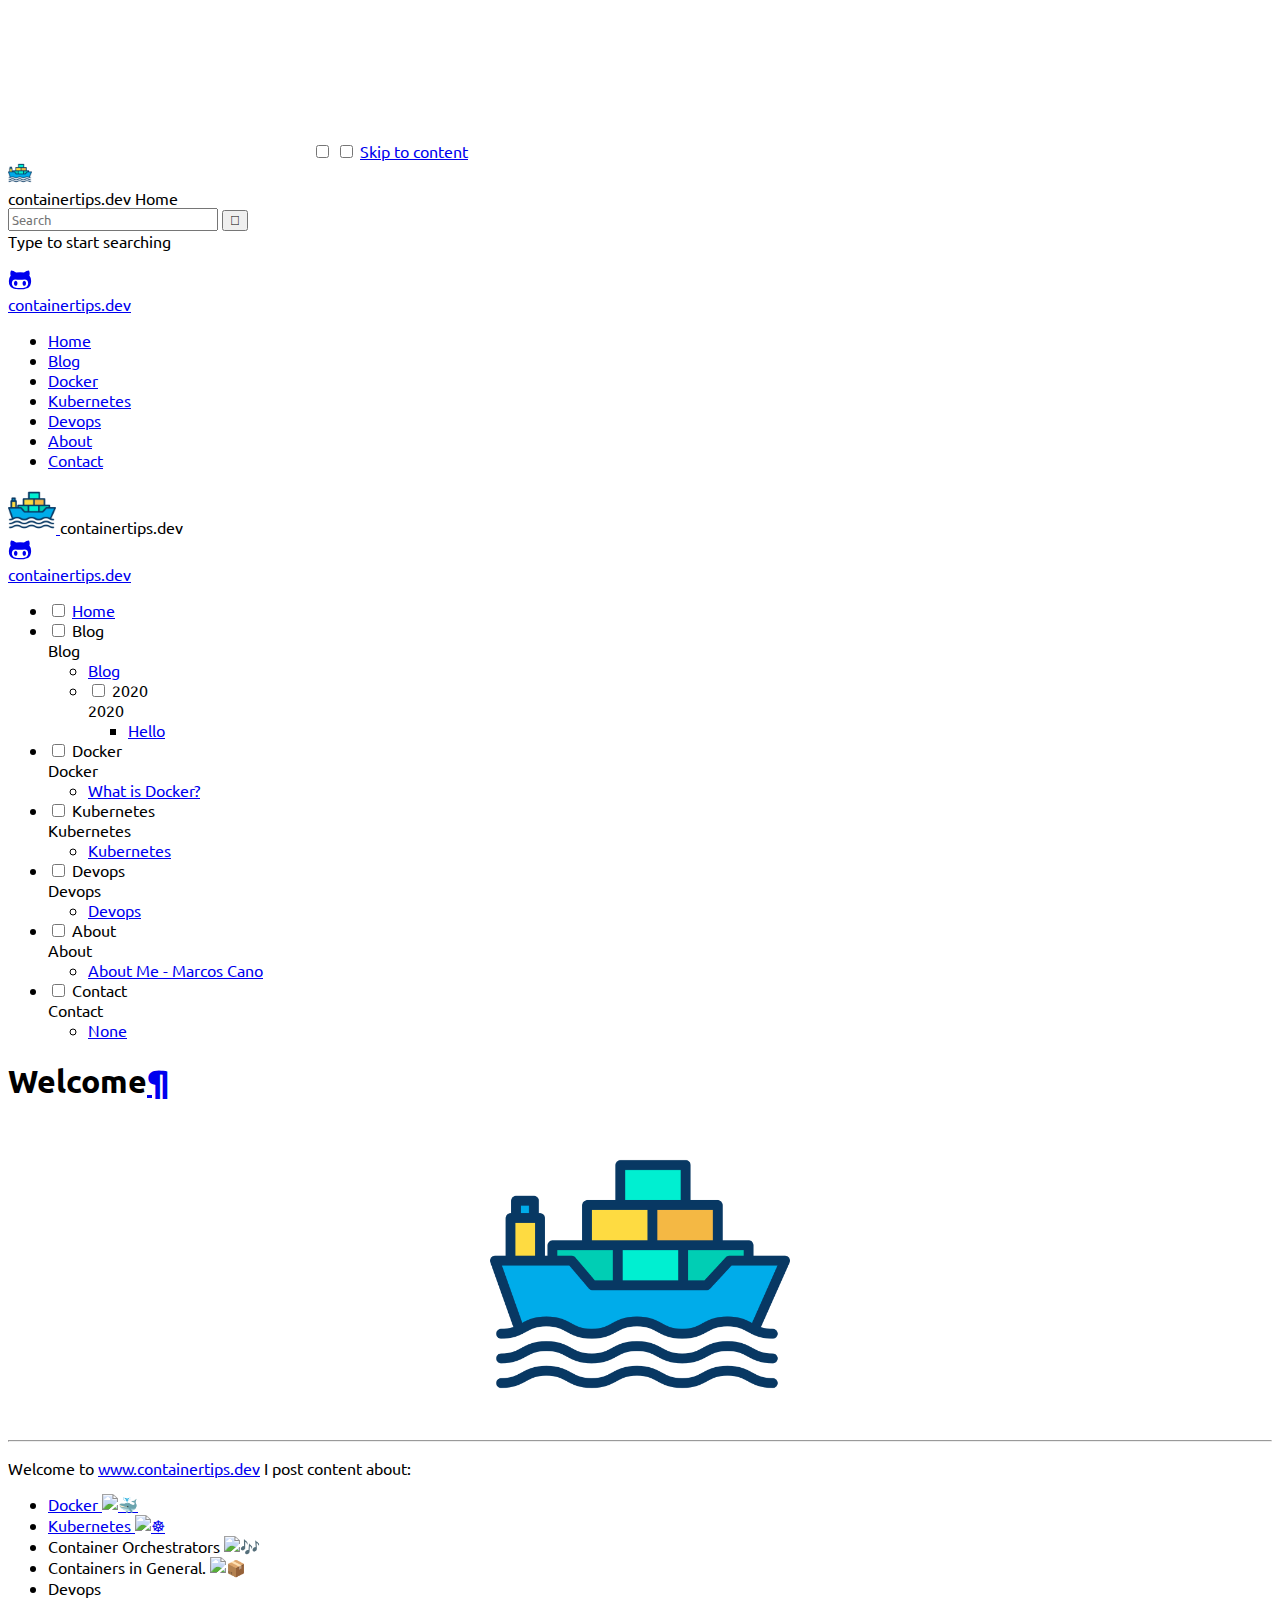
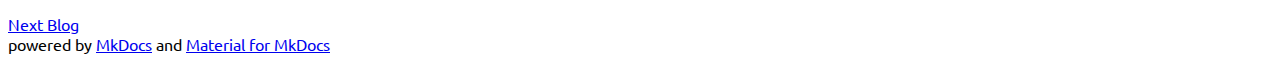
==== index.html @ ce0e8255 "Deployed e355e32 with MkDocs version: 1.0.4" ====
<!doctype html>
<html lang="en" class="no-js">
  <head>
    
      <meta charset="utf-8">
      <meta name="viewport" content="width=device-width,initial-scale=1">
      <meta http-equiv="x-ua-compatible" content="ie=edge">
      
        <meta name="description" content="All about Docker, K8 and Containers in general">
      
      
      
        <meta name="author" content="Marcos Cano">
      
      
        <meta name="lang:clipboard.copy" content="Copy to clipboard">
      
        <meta name="lang:clipboard.copied" content="Copied to clipboard">
      
        <meta name="lang:search.language" content="en, es">
      
        <meta name="lang:search.pipeline.stopwords" content="True">
      
        <meta name="lang:search.pipeline.trimmer" content="True">
      
        <meta name="lang:search.result.none" content="No matching documents">
      
        <meta name="lang:search.result.one" content="1 matching document">
      
        <meta name="lang:search.result.other" content="# matching documents">
      
        <meta name="lang:search.tokenizer" content="[\s\-]+">
      
      <link rel="shortcut icon" href="assets/images/favicon.ico">
      <meta name="generator" content="mkdocs-1.0.4, mkdocs-material-4.5.1">
    
    
      
        <title>containertips.dev</title>
      
    
    
      <link rel="stylesheet" href="assets/stylesheets/application.1b62728e.css">
      
        <link rel="stylesheet" href="assets/stylesheets/application-palette.a8b3c06d.css">
      
      
        
        
        <meta name="theme-color" content="#546e7a">
      
    
    
      <script src="assets/javascripts/modernizr.268332fc.js"></script>
    
    
      
        <link href="https://fonts.gstatic.com" rel="preconnect" crossorigin>
        <link rel="stylesheet" href="https://fonts.googleapis.com/css?family=Ubuntu:300,400,400i,700|Ubuntu+Mono&display=fallback">
        <style>body,input{font-family:"Ubuntu","Helvetica Neue",Helvetica,Arial,sans-serif}code,kbd,pre{font-family:"Ubuntu Mono","Courier New",Courier,monospace}</style>
      
    
    <link rel="stylesheet" href="assets/fonts/material-icons.css">
    
      <link rel="manifest" href="manifest.webmanifest">
    
    
      <link rel="stylesheet" href="assets/css/extra.css">
    
    
      
    
    
  </head>
  
    
    
    <body dir="ltr" data-md-color-primary="blue-grey" data-md-color-accent="deep-orange">
  
    <svg class="md-svg">
      <defs>
        
        
          <svg xmlns="http://www.w3.org/2000/svg" width="416" height="448" viewBox="0 0 416 448" id="__github"><path fill="currentColor" d="M160 304q0 10-3.125 20.5t-10.75 19T128 352t-18.125-8.5-10.75-19T96 304t3.125-20.5 10.75-19T128 256t18.125 8.5 10.75 19T160 304zm160 0q0 10-3.125 20.5t-10.75 19T288 352t-18.125-8.5-10.75-19T256 304t3.125-20.5 10.75-19T288 256t18.125 8.5 10.75 19T320 304zm40 0q0-30-17.25-51T296 232q-10.25 0-48.75 5.25Q229.5 240 208 240t-39.25-2.75Q130.75 232 120 232q-29.5 0-46.75 21T56 304q0 22 8 38.375t20.25 25.75 30.5 15 35 7.375 37.25 1.75h42q20.5 0 37.25-1.75t35-7.375 30.5-15 20.25-25.75T360 304zm56-44q0 51.75-15.25 82.75-9.5 19.25-26.375 33.25t-35.25 21.5-42.5 11.875-42.875 5.5T212 416q-19.5 0-35.5-.75t-36.875-3.125-38.125-7.5-34.25-12.875T37 371.5t-21.5-28.75Q0 312 0 260q0-59.25 34-99-6.75-20.5-6.75-42.5 0-29 12.75-54.5 27 0 47.5 9.875t47.25 30.875Q171.5 96 212 96q37 0 70 8 26.25-20.5 46.75-30.25T376 64q12.75 25.5 12.75 54.5 0 21.75-6.75 42 34 40 34 99.5z"/></svg>
        
      </defs>
    </svg>
    <input class="md-toggle" data-md-toggle="drawer" type="checkbox" id="__drawer" autocomplete="off">
    <input class="md-toggle" data-md-toggle="search" type="checkbox" id="__search" autocomplete="off">
    <label class="md-overlay" data-md-component="overlay" for="__drawer"></label>
    
      <a href="#welcome" tabindex="1" class="md-skip">
        Skip to content
      </a>
    
    
      <header class="md-header" data-md-component="header">
  <nav class="md-header-nav md-grid">
    <div class="md-flex">
      <div class="md-flex__cell md-flex__cell--shrink">
        <a href="." title="containertips.dev" class="md-header-nav__button md-logo">
          
            <img src="assets/images/vessel.png" width="24" height="24">
          
        </a>
      </div>
      <div class="md-flex__cell md-flex__cell--shrink">
        <label class="md-icon md-icon--menu md-header-nav__button" for="__drawer"></label>
      </div>
      <div class="md-flex__cell md-flex__cell--stretch">
        <div class="md-flex__ellipsis md-header-nav__title" data-md-component="title">
          
            <span class="md-header-nav__topic">
              containertips.dev
            </span>
            <span class="md-header-nav__topic">
              
                Home
              
            </span>
          
        </div>
      </div>
      <div class="md-flex__cell md-flex__cell--shrink">
        
          <label class="md-icon md-icon--search md-header-nav__button" for="__search"></label>
          
<div class="md-search" data-md-component="search" role="dialog">
  <label class="md-search__overlay" for="__search"></label>
  <div class="md-search__inner" role="search">
    <form class="md-search__form" name="search">
      <input type="text" class="md-search__input" name="query" placeholder="Search" autocapitalize="off" autocorrect="off" autocomplete="off" spellcheck="false" data-md-component="query" data-md-state="active">
      <label class="md-icon md-search__icon" for="__search"></label>
      <button type="reset" class="md-icon md-search__icon" data-md-component="reset" tabindex="-1">
        &#xE5CD;
      </button>
    </form>
    <div class="md-search__output">
      <div class="md-search__scrollwrap" data-md-scrollfix>
        <div class="md-search-result" data-md-component="result">
          <div class="md-search-result__meta">
            Type to start searching
          </div>
          <ol class="md-search-result__list"></ol>
        </div>
      </div>
    </div>
  </div>
</div>
        
      </div>
      
        <div class="md-flex__cell md-flex__cell--shrink">
          <div class="md-header-nav__source">
            


  

<a href="https://github.com/jmarcos-cano/containertips.dev/src" title="Go to repository" class="md-source" data-md-source="github">
  
    <div class="md-source__icon">
      <svg viewBox="0 0 24 24" width="24" height="24">
        <use xlink:href="#__github" width="24" height="24"></use>
      </svg>
    </div>
  
  <div class="md-source__repository">
    containertips.dev
  </div>
</a>
          </div>
        </div>
      
    </div>
  </nav>
</header>
    
    <div class="md-container">
      
        
      
      
        

<nav class="md-tabs" data-md-component="tabs">
  <div class="md-tabs__inner md-grid">
    <ul class="md-tabs__list">
      
        
  <li class="md-tabs__item">
    
      <a href="." class="md-tabs__link md-tabs__link--active">
        Home
      </a>
    
  </li>

      
        
  
  
    <li class="md-tabs__item">
      
        <a href="blog/" class="md-tabs__link">
          Blog
        </a>
      
    </li>
  

      
        
  
  
    <li class="md-tabs__item">
      
        <a href="docker/" class="md-tabs__link">
          Docker
        </a>
      
    </li>
  

      
        
  
  
    <li class="md-tabs__item">
      
        <a href="kubernetes/" class="md-tabs__link">
          Kubernetes
        </a>
      
    </li>
  

      
        
  
  
    <li class="md-tabs__item">
      
        <a href="devops/" class="md-tabs__link">
          Devops
        </a>
      
    </li>
  

      
        
  
  
    <li class="md-tabs__item">
      
        <a href="about/" class="md-tabs__link">
          About
        </a>
      
    </li>
  

      
        
  
  
    <li class="md-tabs__item">
      
        <a href="contact.md" class="md-tabs__link">
          Contact
        </a>
      
    </li>
  

      
    </ul>
  </div>
</nav>
      
      <main class="md-main" role="main">
        <div class="md-main__inner md-grid" data-md-component="container">
          
            
              <div class="md-sidebar md-sidebar--primary" data-md-component="navigation">
                <div class="md-sidebar__scrollwrap">
                  <div class="md-sidebar__inner">
                    <nav class="md-nav md-nav--primary" data-md-level="0">
  <label class="md-nav__title md-nav__title--site" for="__drawer">
    <a href="." title="containertips.dev" class="md-nav__button md-logo">
      
        <img src="assets/images/vessel.png" width="48" height="48">
      
    </a>
    containertips.dev
  </label>
  
    <div class="md-nav__source">
      


  

<a href="https://github.com/jmarcos-cano/containertips.dev/src" title="Go to repository" class="md-source" data-md-source="github">
  
    <div class="md-source__icon">
      <svg viewBox="0 0 24 24" width="24" height="24">
        <use xlink:href="#__github" width="24" height="24"></use>
      </svg>
    </div>
  
  <div class="md-source__repository">
    containertips.dev
  </div>
</a>
    </div>
  
  <ul class="md-nav__list" data-md-scrollfix>
    
      
      
      

  


  <li class="md-nav__item md-nav__item--active">
    
    <input class="md-toggle md-nav__toggle" data-md-toggle="toc" type="checkbox" id="__toc">
    
      
    
    
    <a href="." title="Home" class="md-nav__link md-nav__link--active">
      Home
    </a>
    
  </li>

    
      
      
      


  <li class="md-nav__item md-nav__item--nested">
    
      <input class="md-toggle md-nav__toggle" data-md-toggle="nav-2" type="checkbox" id="nav-2">
    
    <label class="md-nav__link" for="nav-2">
      Blog
    </label>
    <nav class="md-nav" data-md-component="collapsible" data-md-level="1">
      <label class="md-nav__title" for="nav-2">
        Blog
      </label>
      <ul class="md-nav__list" data-md-scrollfix>
        
        
          
          
          


  <li class="md-nav__item">
    <a href="blog/" title="Blog" class="md-nav__link">
      Blog
    </a>
  </li>

        
          
          
          


  <li class="md-nav__item md-nav__item--nested">
    
      <input class="md-toggle md-nav__toggle" data-md-toggle="nav-2-2" type="checkbox" id="nav-2-2">
    
    <label class="md-nav__link" for="nav-2-2">
      2020
    </label>
    <nav class="md-nav" data-md-component="collapsible" data-md-level="2">
      <label class="md-nav__title" for="nav-2-2">
        2020
      </label>
      <ul class="md-nav__list" data-md-scrollfix>
        
        
          
          
          


  <li class="md-nav__item">
    <a href="blog/2020/hello/" title="Hello" class="md-nav__link">
      Hello
    </a>
  </li>

        
      </ul>
    </nav>
  </li>

        
      </ul>
    </nav>
  </li>

    
      
      
      


  <li class="md-nav__item md-nav__item--nested">
    
      <input class="md-toggle md-nav__toggle" data-md-toggle="nav-3" type="checkbox" id="nav-3">
    
    <label class="md-nav__link" for="nav-3">
      Docker
    </label>
    <nav class="md-nav" data-md-component="collapsible" data-md-level="1">
      <label class="md-nav__title" for="nav-3">
        Docker
      </label>
      <ul class="md-nav__list" data-md-scrollfix>
        
        
          
          
          


  <li class="md-nav__item">
    <a href="docker/" title="What is Docker?" class="md-nav__link">
      What is Docker?
    </a>
  </li>

        
      </ul>
    </nav>
  </li>

    
      
      
      


  <li class="md-nav__item md-nav__item--nested">
    
      <input class="md-toggle md-nav__toggle" data-md-toggle="nav-4" type="checkbox" id="nav-4">
    
    <label class="md-nav__link" for="nav-4">
      Kubernetes
    </label>
    <nav class="md-nav" data-md-component="collapsible" data-md-level="1">
      <label class="md-nav__title" for="nav-4">
        Kubernetes
      </label>
      <ul class="md-nav__list" data-md-scrollfix>
        
        
          
          
          


  <li class="md-nav__item">
    <a href="kubernetes/" title="Kubernetes" class="md-nav__link">
      Kubernetes
    </a>
  </li>

        
      </ul>
    </nav>
  </li>

    
      
      
      


  <li class="md-nav__item md-nav__item--nested">
    
      <input class="md-toggle md-nav__toggle" data-md-toggle="nav-5" type="checkbox" id="nav-5">
    
    <label class="md-nav__link" for="nav-5">
      Devops
    </label>
    <nav class="md-nav" data-md-component="collapsible" data-md-level="1">
      <label class="md-nav__title" for="nav-5">
        Devops
      </label>
      <ul class="md-nav__list" data-md-scrollfix>
        
        
          
          
          


  <li class="md-nav__item">
    <a href="devops/" title="Devops" class="md-nav__link">
      Devops
    </a>
  </li>

        
      </ul>
    </nav>
  </li>

    
      
      
      


  <li class="md-nav__item md-nav__item--nested">
    
      <input class="md-toggle md-nav__toggle" data-md-toggle="nav-6" type="checkbox" id="nav-6">
    
    <label class="md-nav__link" for="nav-6">
      About
    </label>
    <nav class="md-nav" data-md-component="collapsible" data-md-level="1">
      <label class="md-nav__title" for="nav-6">
        About
      </label>
      <ul class="md-nav__list" data-md-scrollfix>
        
        
          
          
          


  <li class="md-nav__item">
    <a href="about/" title="About Me - Marcos Cano" class="md-nav__link">
      About Me - Marcos Cano
    </a>
  </li>

        
      </ul>
    </nav>
  </li>

    
      
      
      


  <li class="md-nav__item md-nav__item--nested">
    
      <input class="md-toggle md-nav__toggle" data-md-toggle="nav-7" type="checkbox" id="nav-7">
    
    <label class="md-nav__link" for="nav-7">
      Contact
    </label>
    <nav class="md-nav" data-md-component="collapsible" data-md-level="1">
      <label class="md-nav__title" for="nav-7">
        Contact
      </label>
      <ul class="md-nav__list" data-md-scrollfix>
        
        
          
          
          


  <li class="md-nav__item">
    <a href="contact.md" title="None" class="md-nav__link">
      None
    </a>
  </li>

        
      </ul>
    </nav>
  </li>

    
  </ul>
</nav>
                  </div>
                </div>
              </div>
            
            
              <div class="md-sidebar md-sidebar--secondary" data-md-component="toc">
                <div class="md-sidebar__scrollwrap">
                  <div class="md-sidebar__inner">
                    
<nav class="md-nav md-nav--secondary">
  
  
    
  
  
</nav>
                  </div>
                </div>
              </div>
            
          
          <div class="md-content">
            <article class="md-content__inner md-typeset">
              
                
                
                <h1 id="welcome">Welcome<a class="headerlink" href="#welcome" title="Permanent link">&para;</a></h1>
<!-- ![Logo](assets/images/tips.png) -->

<p><img src="/assets/images/vessel.png" class="center" alt="About me" style="width:300px;"></p>
<hr />
<p>Welcome to <a href="http://www.containertips.dev">www.containertips.dev</a> I post content about:</p>
<ul>
<li><a href="/docker/">Docker <img alt="🐳" class="twemoji" src="https://twemoji.maxcdn.com/v/latest/svg/1f433.svg" title=":whale:" /></a></li>
<li><a href="/kubernetes/">Kubernetes <img alt="☸" class="twemoji" src="https://twemoji.maxcdn.com/v/latest/svg/2638.svg" title=":wheel_of_dharma:" /></a></li>
<li>Container Orchestrators <img alt="🎶" class="twemoji" src="https://twemoji.maxcdn.com/v/latest/svg/1f3b6.svg" title=":notes:" /></li>
<li>Containers in General. <img alt="📦" class="twemoji" src="https://twemoji.maxcdn.com/v/latest/svg/1f4e6.svg" title=":package:" /></li>
<li>Devops</li>
</ul>
                
                  
                
              
              
                


              
            </article>
          </div>
        </div>
      </main>
      
        
<footer class="md-footer">
  
    <div class="md-footer-nav">
      <nav class="md-footer-nav__inner md-grid">
        
        
          <a href="blog/" title="Blog" class="md-flex md-footer-nav__link md-footer-nav__link--next" rel="next">
            <div class="md-flex__cell md-flex__cell--stretch md-footer-nav__title">
              <span class="md-flex__ellipsis">
                <span class="md-footer-nav__direction">
                  Next
                </span>
                Blog
              </span>
            </div>
            <div class="md-flex__cell md-flex__cell--shrink">
              <i class="md-icon md-icon--arrow-forward md-footer-nav__button"></i>
            </div>
          </a>
        
      </nav>
    </div>
  
  <div class="md-footer-meta md-typeset">
    <div class="md-footer-meta__inner md-grid">
      <div class="md-footer-copyright">
        
        powered by
        <a href="https://www.mkdocs.org">MkDocs</a>
        and
        <a href="https://squidfunk.github.io/mkdocs-material/">
          Material for MkDocs</a>
      </div>
      
  <div class="md-footer-social">
    <link rel="stylesheet" href="assets/fonts/font-awesome.css">
    
      <a href="https://github.com/jmarcos-cano/containertips.dev/" class="md-footer-social__link fa fa-github"></a>
    
      <a href="https://twitter.com/Marcos_Kno" class="md-footer-social__link fa fa-twitter"></a>
    
      <a href="https://www.linkedin.com/in/marcos-cano-804a1787/" class="md-footer-social__link fa fa-linkedin"></a>
    
  </div>

    </div>
  </div>
</footer>
      
    </div>
    
      <script src="assets/javascripts/application.8e03edeb.js"></script>
      
        
        
          
          <script src="assets/javascripts/lunr/lunr.stemmer.support.js"></script>
          
            
          
            
              
              
                <script src="assets/javascripts/lunr/lunr.es.js"></script>
              
            
          
          
            <script src="assets/javascripts/lunr/lunr.multi.js"></script>
          
        
      
      <script>app.initialize({version:"1.0.4",url:{base:"."}})</script>
      
    
  </body>
</html>
---- assets/css/extra.css ----
.center {
    display: block;
    margin-left: auto;
    margin-right: auto;
    width: 50%;
  }
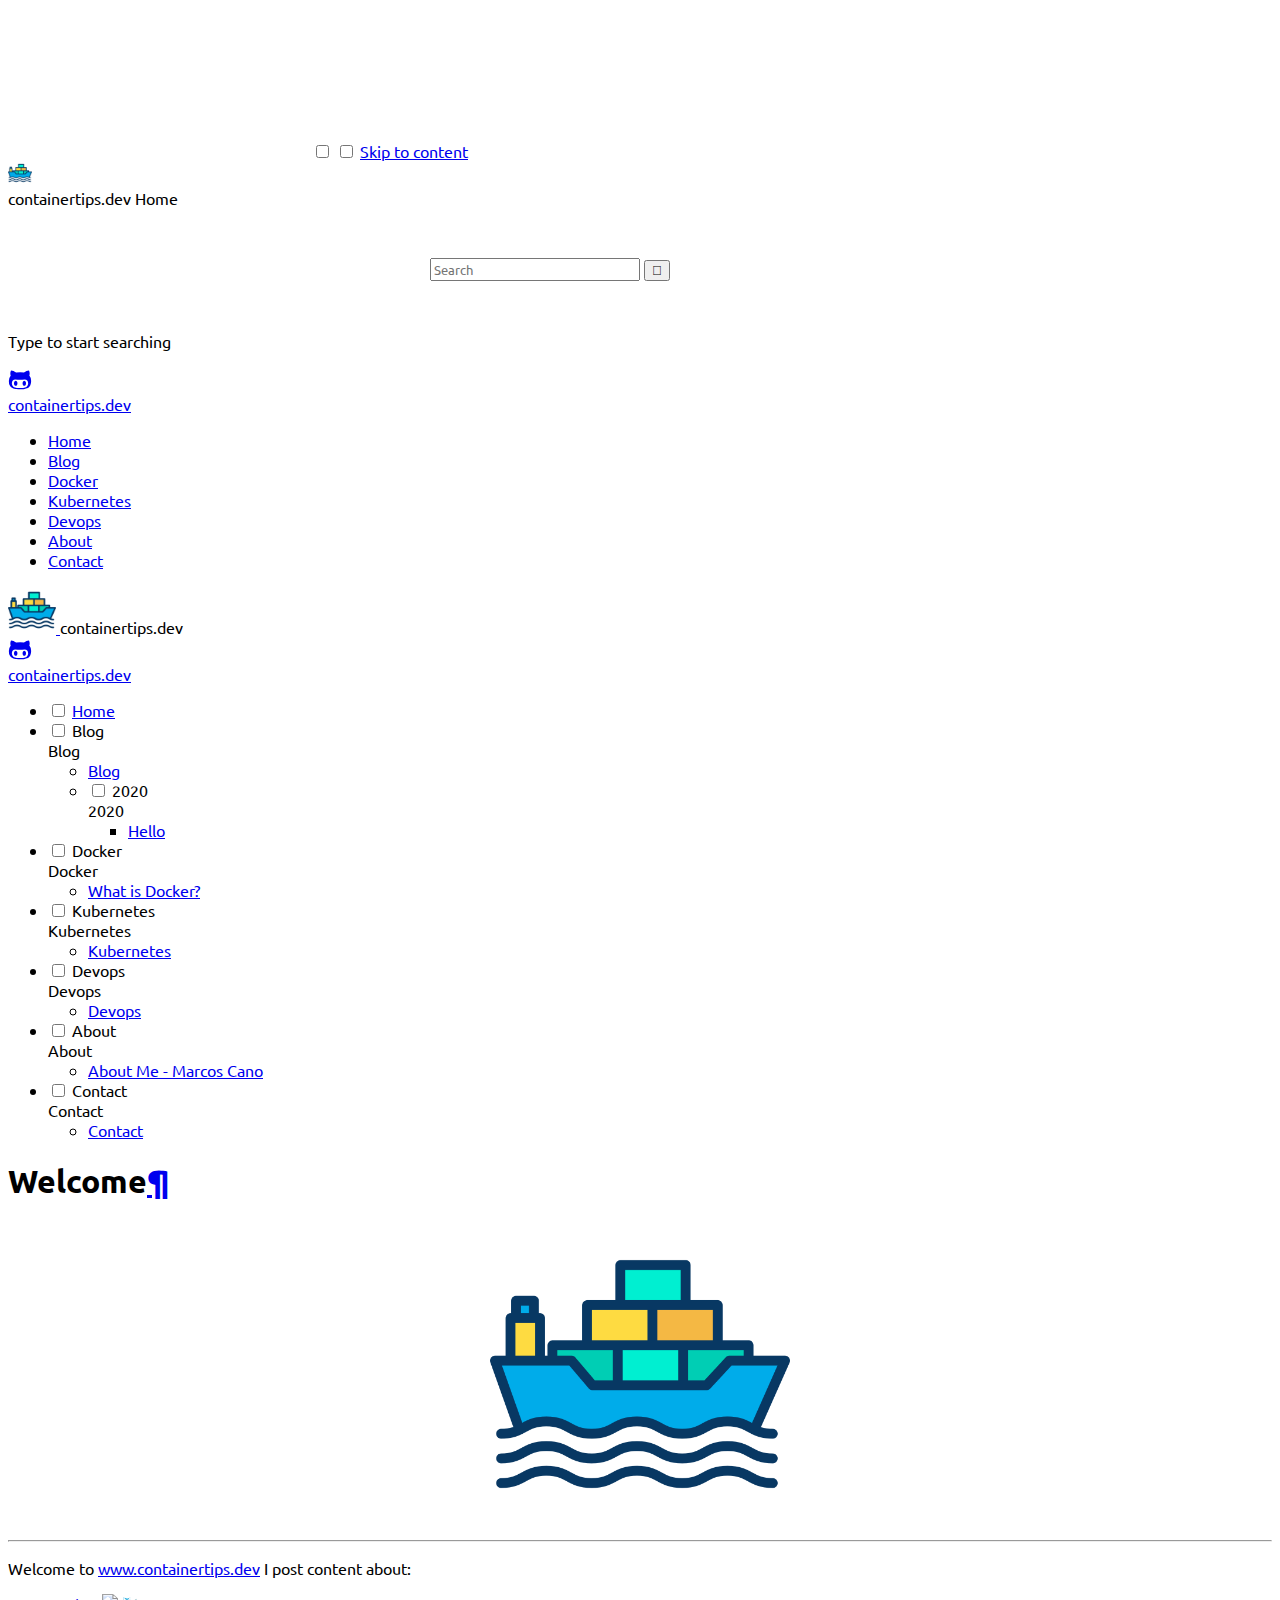
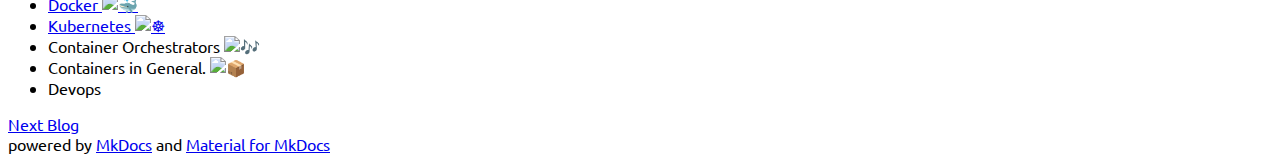
==== commit b5f16e85: "Deployed 73359ae with MkDocs version: 1.0.4" ====
--- a/index.html
+++ b/index.html
@@ -70,6 +70,8 @@
     
     
       <link rel="stylesheet" href="assets/css/extra.css">
+    
+      <link rel="stylesheet" href="assets/css/contact_form.css">
     
     
       
@@ -271,7 +273,7 @@
   
     <li class="md-tabs__item">
       
-        <a href="contact.md" class="md-tabs__link">
+        <a href="contact/" class="md-tabs__link">
           Contact
         </a>
       
@@ -584,8 +586,8 @@
 
 
   <li class="md-nav__item">
-    <a href="contact.md" title="None" class="md-nav__link">
-      None
+    <a href="contact/" title="Contact" class="md-nav__link">
+      Contact
     </a>
   </li>
 
--- a/assets/css/extra.css
+++ b/assets/css/extra.css
@@ -5,4 +5,3 @@
     width: 50%;
   }
 
-
--- a/assets/css/contact_form.css
+++ b/assets/css/contact_form.css
@@ -0,0 +1,52 @@
+@import url(http://fonts.googleapis.com/css?family=Montserrat:400, 700);
+
+form {
+  max-width: 420px;
+  margin: 50px auto;
+}
+
+.feedback-input {
+  color: black;
+  font-family: Ubuntu;
+  font-weight: 500;
+  font-size: 18px;
+  border-radius: 5px;
+  line-height: 22px;
+  background-color: transparent;
+  border: 2px solid #cc6666;
+  transition: all 0.3s;
+  padding: 13px;
+  margin-bottom: 15px;
+  width: 100%;
+  box-sizing: border-box;
+  outline: 0;
+}
+
+.feedback-input:focus {
+  border: 2px solid #cc4949;
+}
+
+textarea {
+  height: 150px;
+  line-height: 150%;
+  resize: vertical;
+}
+
+[type="submit"] {
+  font-family: "Montserrat", Arial, Helvetica, sans-serif;
+  width: 100%;
+  background: #cc6666;
+  border-radius: 5px;
+  border: 0;
+  cursor: pointer;
+  color: white;
+  font-size: 24px;
+  padding-top: 10px;
+  padding-bottom: 10px;
+  transition: all 0.3s;
+  margin-top: -4px;
+  font-weight: 700;
+}
+[type="submit"]:hover {
+  background: #cc4949;
+}
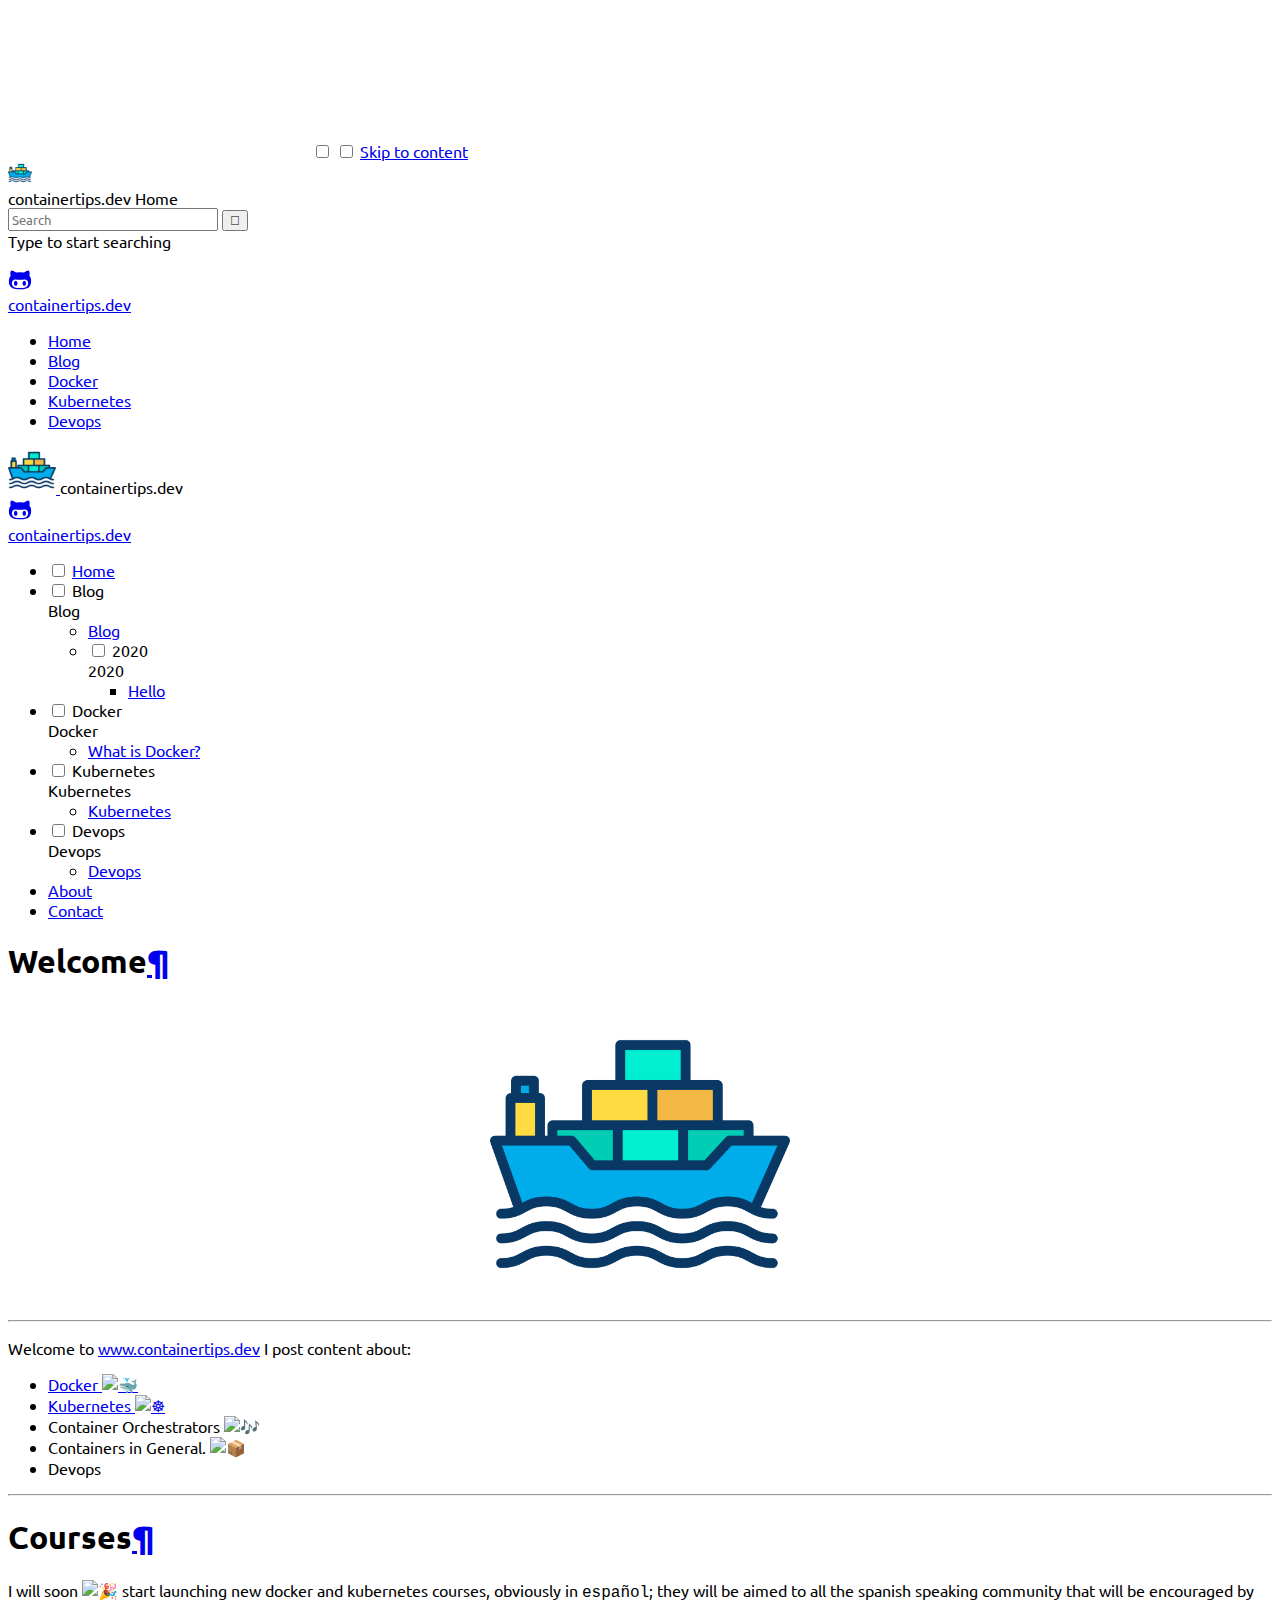
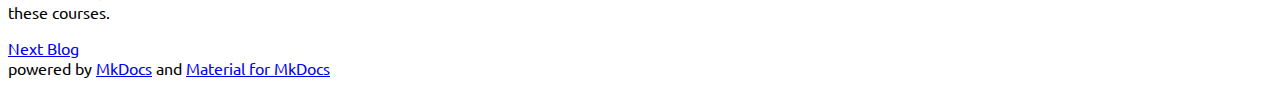
==== commit 448d5a34: "Deployed 2e2dadb with MkDocs version: 1.0.4" ====
--- a/index.html
+++ b/index.html
@@ -256,30 +256,8 @@
 
       
         
-  
-  
-    <li class="md-tabs__item">
-      
-        <a href="about/" class="md-tabs__link">
-          About
-        </a>
-      
-    </li>
-  
-
-      
-        
-  
-  
-    <li class="md-tabs__item">
-      
-        <a href="contact/" class="md-tabs__link">
-          Contact
-        </a>
-      
-    </li>
-  
-
+      
+        
       
     </ul>
   </div>
@@ -530,70 +508,22 @@
       
 
 
-  <li class="md-nav__item md-nav__item--nested">
-    
-      <input class="md-toggle md-nav__toggle" data-md-toggle="nav-6" type="checkbox" id="nav-6">
-    
-    <label class="md-nav__link" for="nav-6">
+  <li class="md-nav__item">
+    <a href="about/" title="About" class="md-nav__link">
       About
-    </label>
-    <nav class="md-nav" data-md-component="collapsible" data-md-level="1">
-      <label class="md-nav__title" for="nav-6">
-        About
-      </label>
-      <ul class="md-nav__list" data-md-scrollfix>
-        
-        
-          
-          
-          
-
-
-  <li class="md-nav__item">
-    <a href="about/" title="About Me - Marcos Cano" class="md-nav__link">
-      About Me - Marcos Cano
-    </a>
-  </li>
-
-        
-      </ul>
-    </nav>
-  </li>
-
-    
-      
-      
-      
-
-
-  <li class="md-nav__item md-nav__item--nested">
-    
-      <input class="md-toggle md-nav__toggle" data-md-toggle="nav-7" type="checkbox" id="nav-7">
-    
-    <label class="md-nav__link" for="nav-7">
-      Contact
-    </label>
-    <nav class="md-nav" data-md-component="collapsible" data-md-level="1">
-      <label class="md-nav__title" for="nav-7">
-        Contact
-      </label>
-      <ul class="md-nav__list" data-md-scrollfix>
-        
-        
-          
-          
-          
+    </a>
+  </li>
+
+    
+      
+      
+      
 
 
   <li class="md-nav__item">
     <a href="contact/" title="Contact" class="md-nav__link">
       Contact
     </a>
-  </li>
-
-        
-      </ul>
-    </nav>
   </li>
 
     
@@ -638,6 +568,9 @@
 <li>Containers in General. <img alt="📦" class="twemoji" src="https://twemoji.maxcdn.com/v/latest/svg/1f4e6.svg" title=":package:" /></li>
 <li>Devops</li>
 </ul>
+<hr />
+<h1 id="courses">Courses<a class="headerlink" href="#courses" title="Permanent link">&para;</a></h1>
+<p>I will soon <img alt="🎉" class="twemoji" src="https://twemoji.maxcdn.com/v/latest/svg/1f389.svg" title=":tada:" /> start launching new docker and kubernetes courses, obviously in <code>español</code>; they will be aimed to all the spanish speaking community that will be encouraged by these courses.</p>
                 
                   
                 
--- a/assets/css/contact_form.css
+++ b/assets/css/contact_form.css
@@ -1,10 +1,10 @@
-@import url(http://fonts.googleapis.com/css?family=Montserrat:400, 700);
+/* @import url(http://fonts.googleapis.com/css?family=Montserrat:400, 700);
 
 form {
   max-width: 420px;
   margin: 50px auto;
 }
-
+*/
 .feedback-input {
   color: black;
   font-family: Ubuntu;
@@ -26,11 +26,7 @@
   border: 2px solid #cc4949;
 }
 
-textarea {
-  height: 150px;
-  line-height: 150%;
-  resize: vertical;
-}
+
 
 [type="submit"] {
   font-family: "Montserrat", Arial, Helvetica, sans-serif;
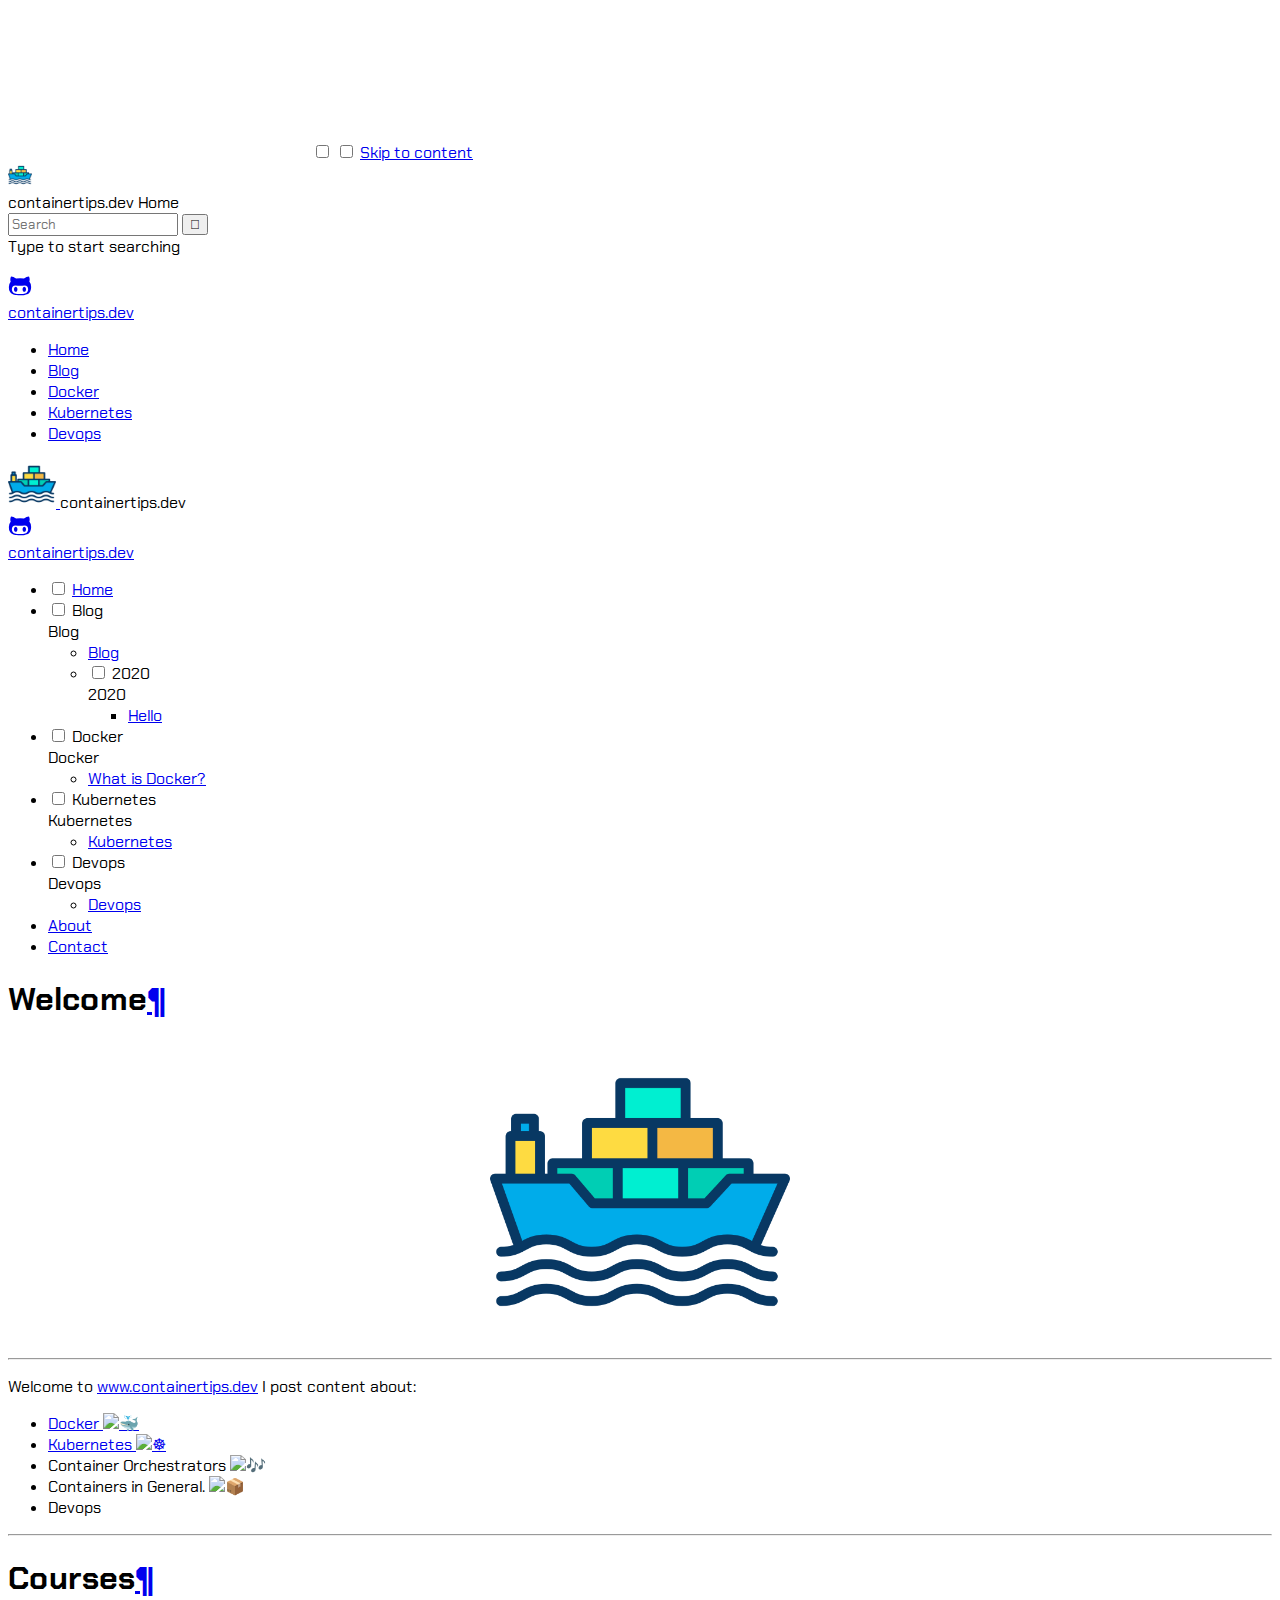
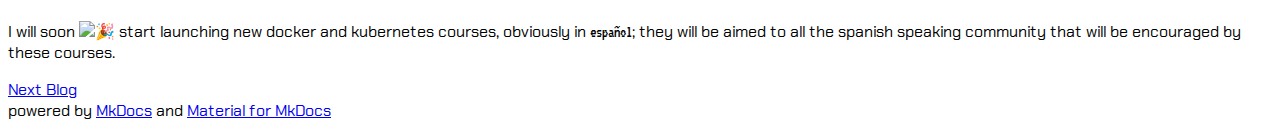
==== commit 38fd0aac: "Deployed 649e214 with MkDocs version: 1.0.4" ====
--- a/index.html
+++ b/index.html
@@ -60,8 +60,8 @@
     
       
         <link href="https://fonts.gstatic.com" rel="preconnect" crossorigin>
-        <link rel="stylesheet" href="https://fonts.googleapis.com/css?family=Ubuntu:300,400,400i,700|Ubuntu+Mono&display=fallback">
-        <style>body,input{font-family:"Ubuntu","Helvetica Neue",Helvetica,Arial,sans-serif}code,kbd,pre{font-family:"Ubuntu Mono","Courier New",Courier,monospace}</style>
+        <link rel="stylesheet" href="https://fonts.googleapis.com/css?family=Chakra+Petch:300,400,400i,700|VT323&display=fallback">
+        <style>body,input{font-family:"Chakra Petch","Helvetica Neue",Helvetica,Arial,sans-serif}code,kbd,pre{font-family:"VT323","Courier New",Courier,monospace}</style>
       
     
     <link rel="stylesheet" href="assets/fonts/material-icons.css">
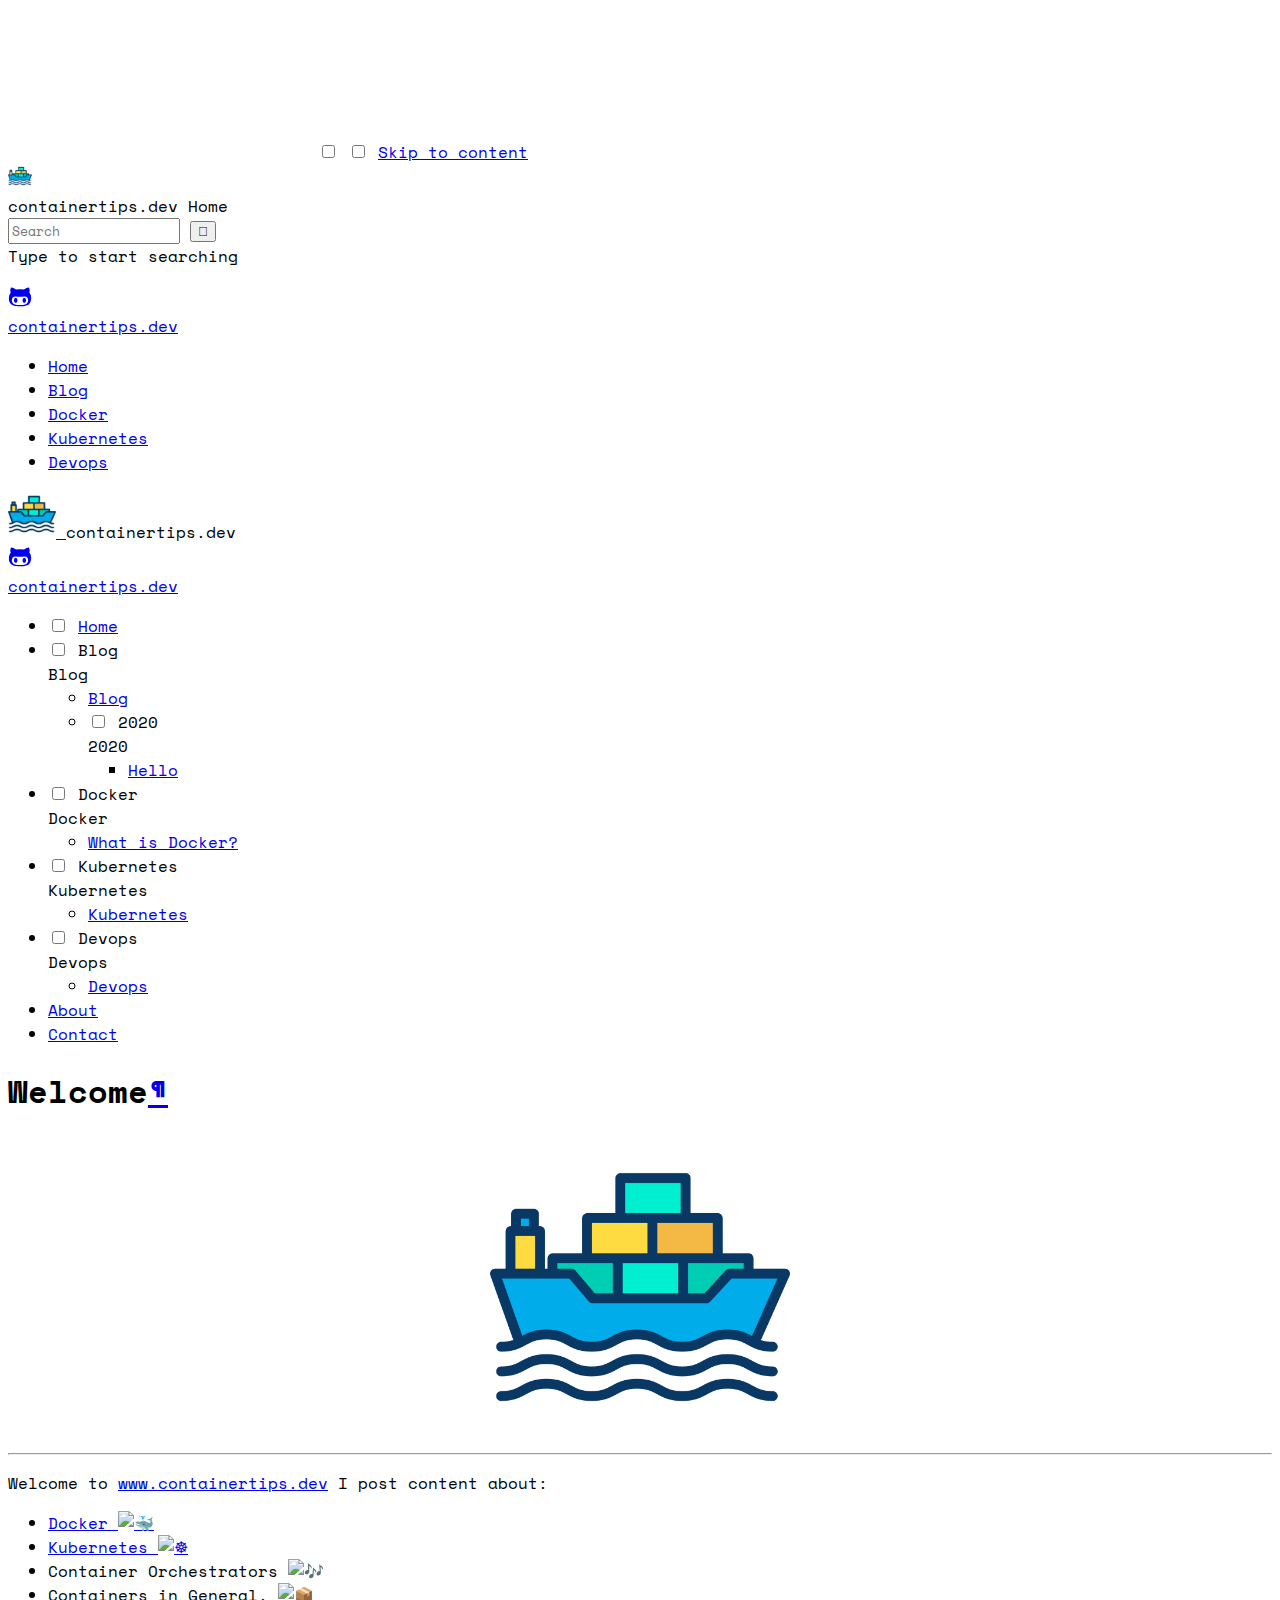
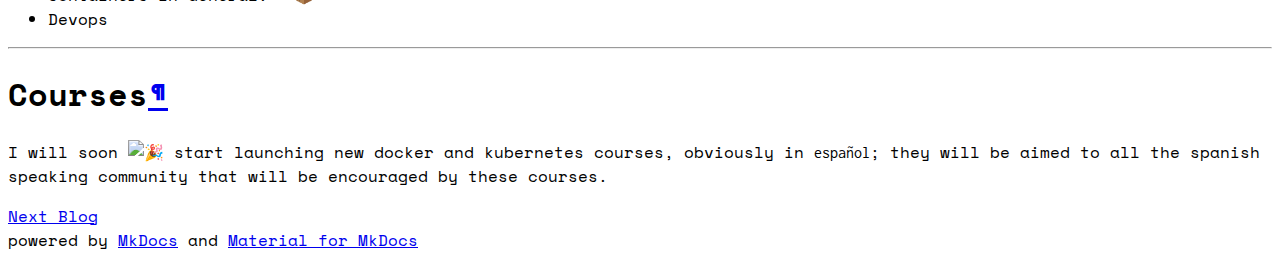
==== commit 21298c27: "Deployed 6d9194c with MkDocs version: 1.0.4" ====
--- a/index.html
+++ b/index.html
@@ -60,8 +60,8 @@
     
       
         <link href="https://fonts.gstatic.com" rel="preconnect" crossorigin>
-        <link rel="stylesheet" href="https://fonts.googleapis.com/css?family=Chakra+Petch:300,400,400i,700|VT323&display=fallback">
-        <style>body,input{font-family:"Chakra Petch","Helvetica Neue",Helvetica,Arial,sans-serif}code,kbd,pre{font-family:"VT323","Courier New",Courier,monospace}</style>
+        <link rel="stylesheet" href="https://fonts.googleapis.com/css?family=Space+Mono:300,400,400i,700|Inconsolata&display=fallback">
+        <style>body,input{font-family:"Space Mono","Helvetica Neue",Helvetica,Arial,sans-serif}code,kbd,pre{font-family:"Inconsolata","Courier New",Courier,monospace}</style>
       
     
     <link rel="stylesheet" href="assets/fonts/material-icons.css">
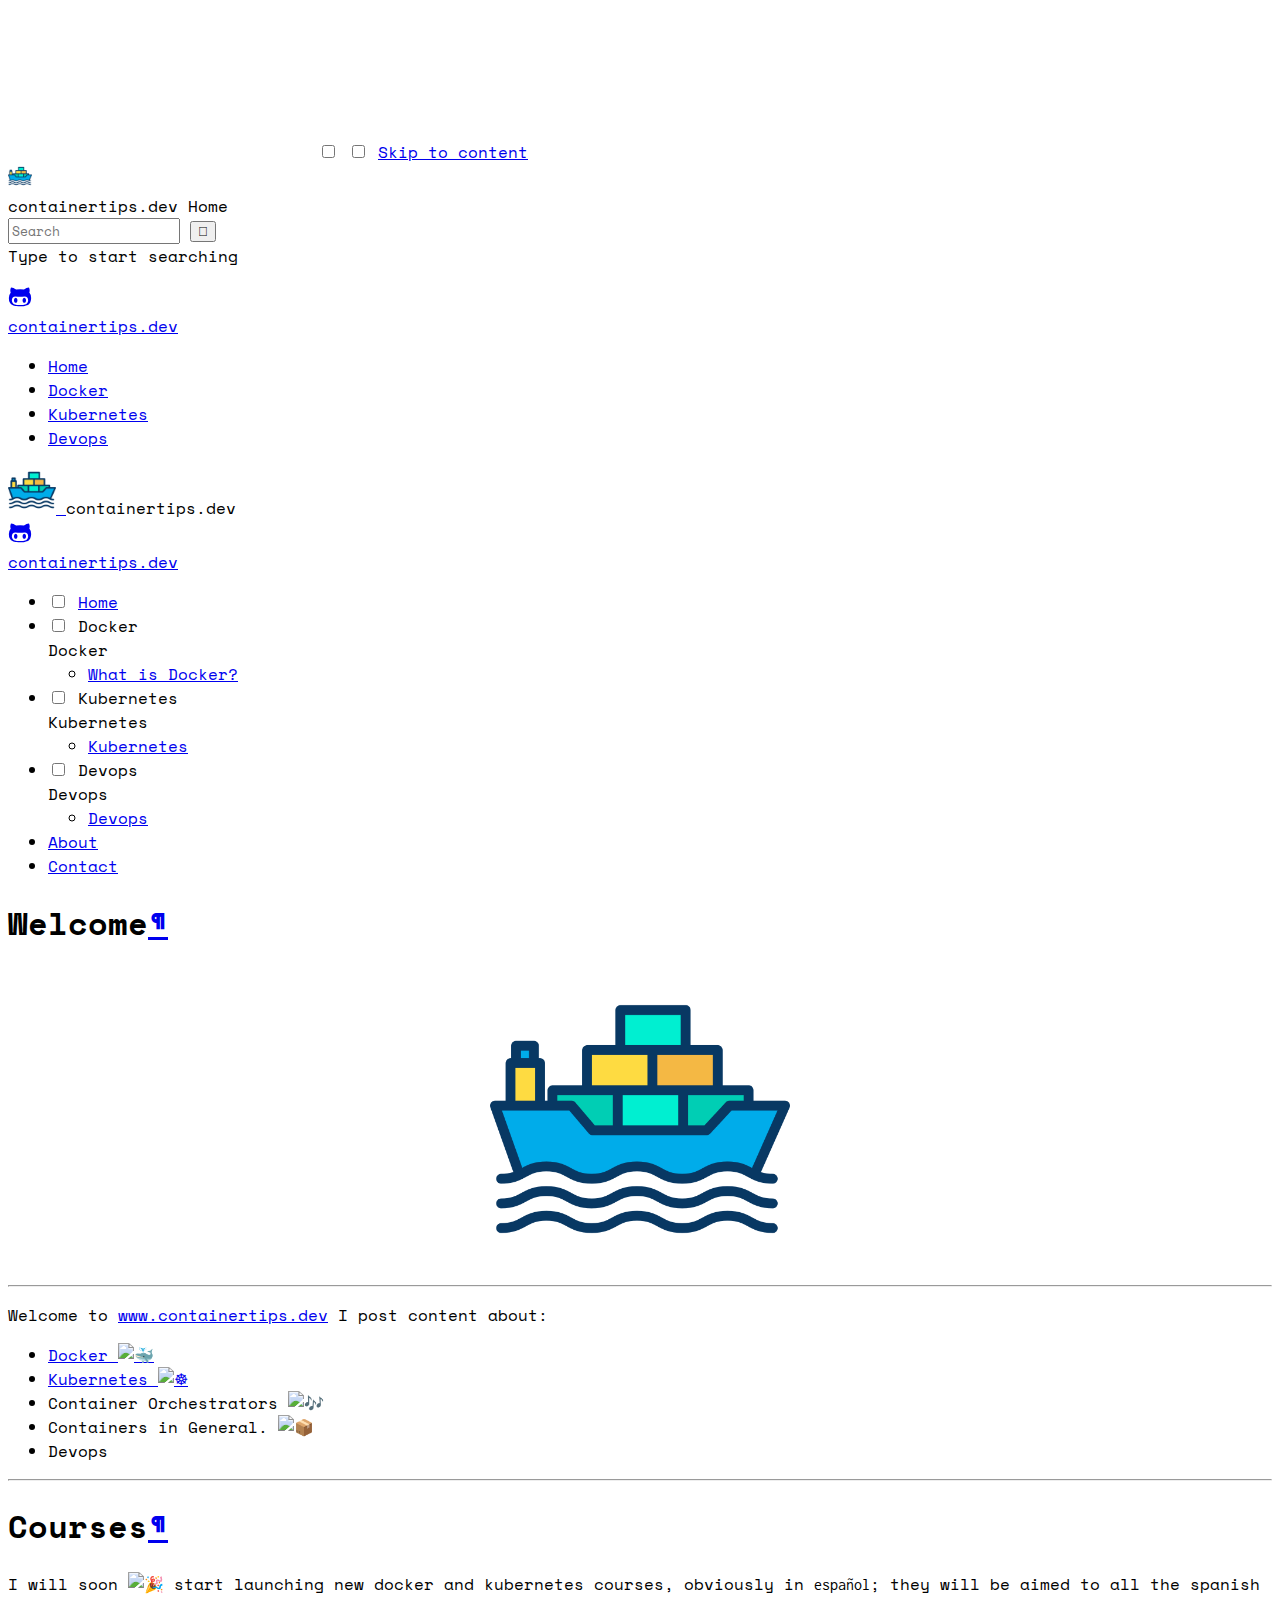
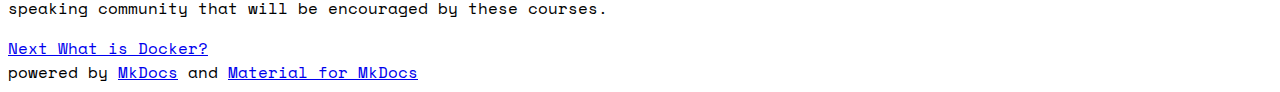
==== commit 83a2e55c: "Deployed 3a0dd0c with MkDocs version: 1.0.4" ====
--- a/index.html
+++ b/index.html
@@ -208,19 +208,6 @@
   
     <li class="md-tabs__item">
       
-        <a href="blog/" class="md-tabs__link">
-          Blog
-        </a>
-      
-    </li>
-  
-
-      
-        
-  
-  
-    <li class="md-tabs__item">
-      
         <a href="docker/" class="md-tabs__link">
           Docker
         </a>
@@ -333,11 +320,11 @@
       <input class="md-toggle md-nav__toggle" data-md-toggle="nav-2" type="checkbox" id="nav-2">
     
     <label class="md-nav__link" for="nav-2">
-      Blog
+      Docker
     </label>
     <nav class="md-nav" data-md-component="collapsible" data-md-level="1">
       <label class="md-nav__title" for="nav-2">
-        Blog
+        Docker
       </label>
       <ul class="md-nav__list" data-md-scrollfix>
         
@@ -348,39 +335,8 @@
 
 
   <li class="md-nav__item">
-    <a href="blog/" title="Blog" class="md-nav__link">
-      Blog
-    </a>
-  </li>
-
-        
-          
-          
-          
-
-
-  <li class="md-nav__item md-nav__item--nested">
-    
-      <input class="md-toggle md-nav__toggle" data-md-toggle="nav-2-2" type="checkbox" id="nav-2-2">
-    
-    <label class="md-nav__link" for="nav-2-2">
-      2020
-    </label>
-    <nav class="md-nav" data-md-component="collapsible" data-md-level="2">
-      <label class="md-nav__title" for="nav-2-2">
-        2020
-      </label>
-      <ul class="md-nav__list" data-md-scrollfix>
-        
-        
-          
-          
-          
-
-
-  <li class="md-nav__item">
-    <a href="blog/2020/hello/" title="Hello" class="md-nav__link">
-      Hello
+    <a href="docker/" title="What is Docker?" class="md-nav__link">
+      What is Docker?
     </a>
   </li>
 
@@ -389,11 +345,6 @@
     </nav>
   </li>
 
-        
-      </ul>
-    </nav>
-  </li>
-
     
       
       
@@ -405,11 +356,11 @@
       <input class="md-toggle md-nav__toggle" data-md-toggle="nav-3" type="checkbox" id="nav-3">
     
     <label class="md-nav__link" for="nav-3">
-      Docker
+      Kubernetes
     </label>
     <nav class="md-nav" data-md-component="collapsible" data-md-level="1">
       <label class="md-nav__title" for="nav-3">
-        Docker
+        Kubernetes
       </label>
       <ul class="md-nav__list" data-md-scrollfix>
         
@@ -420,8 +371,8 @@
 
 
   <li class="md-nav__item">
-    <a href="docker/" title="What is Docker?" class="md-nav__link">
-      What is Docker?
+    <a href="kubernetes/" title="Kubernetes" class="md-nav__link">
+      Kubernetes
     </a>
   </li>
 
@@ -441,46 +392,10 @@
       <input class="md-toggle md-nav__toggle" data-md-toggle="nav-4" type="checkbox" id="nav-4">
     
     <label class="md-nav__link" for="nav-4">
-      Kubernetes
+      Devops
     </label>
     <nav class="md-nav" data-md-component="collapsible" data-md-level="1">
       <label class="md-nav__title" for="nav-4">
-        Kubernetes
-      </label>
-      <ul class="md-nav__list" data-md-scrollfix>
-        
-        
-          
-          
-          
-
-
-  <li class="md-nav__item">
-    <a href="kubernetes/" title="Kubernetes" class="md-nav__link">
-      Kubernetes
-    </a>
-  </li>
-
-        
-      </ul>
-    </nav>
-  </li>
-
-    
-      
-      
-      
-
-
-  <li class="md-nav__item md-nav__item--nested">
-    
-      <input class="md-toggle md-nav__toggle" data-md-toggle="nav-5" type="checkbox" id="nav-5">
-    
-    <label class="md-nav__link" for="nav-5">
-      Devops
-    </label>
-    <nav class="md-nav" data-md-component="collapsible" data-md-level="1">
-      <label class="md-nav__title" for="nav-5">
         Devops
       </label>
       <ul class="md-nav__list" data-md-scrollfix>
@@ -592,13 +507,13 @@
       <nav class="md-footer-nav__inner md-grid">
         
         
-          <a href="blog/" title="Blog" class="md-flex md-footer-nav__link md-footer-nav__link--next" rel="next">
+          <a href="docker/" title="What is Docker?" class="md-flex md-footer-nav__link md-footer-nav__link--next" rel="next">
             <div class="md-flex__cell md-flex__cell--stretch md-footer-nav__title">
               <span class="md-flex__ellipsis">
                 <span class="md-footer-nav__direction">
                   Next
                 </span>
-                Blog
+                What is Docker?
               </span>
             </div>
             <div class="md-flex__cell md-flex__cell--shrink">
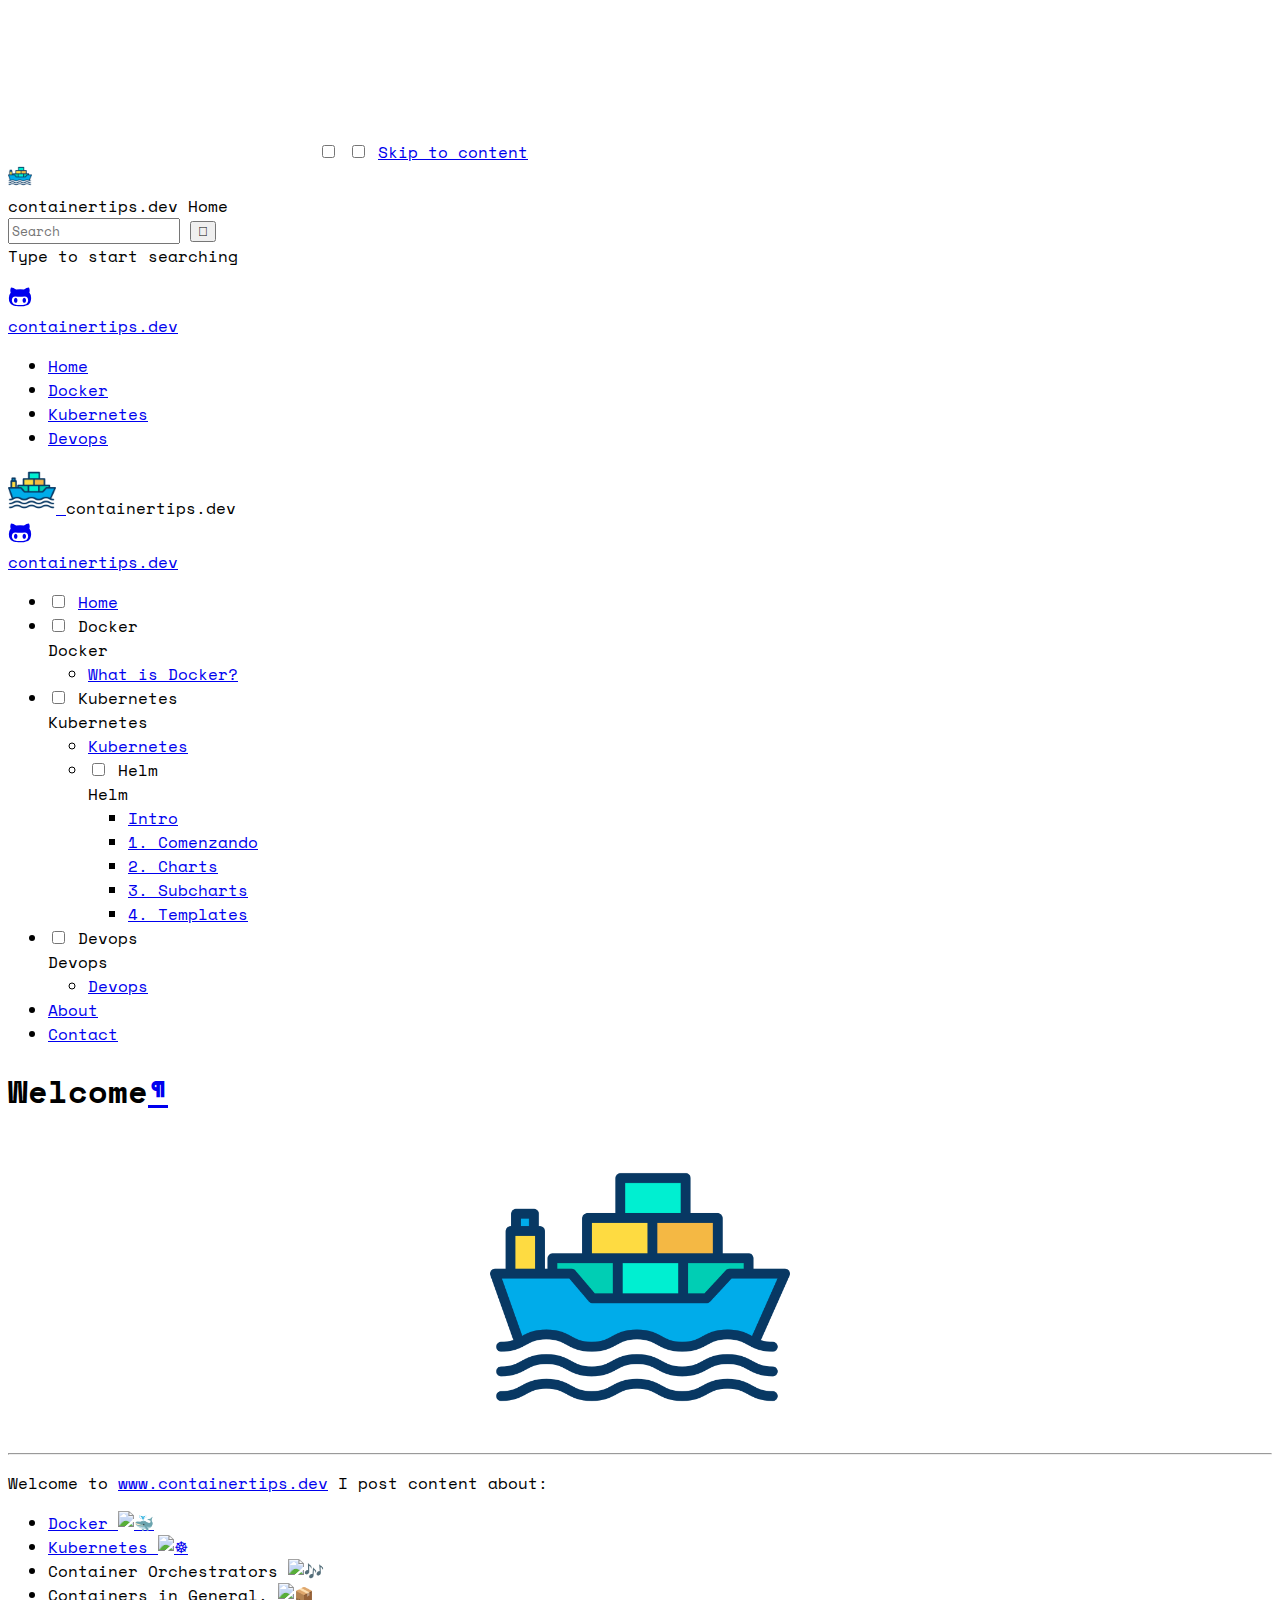
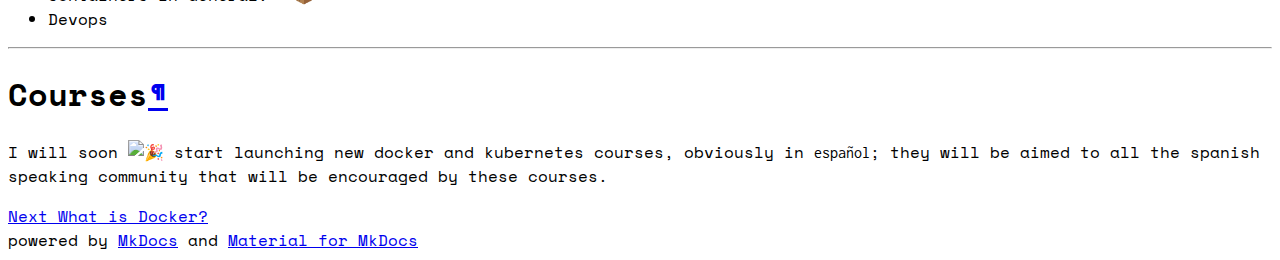
==== commit 6f077499: "Deployed a94ed4c with MkDocs version: 1.0.4" ====
--- a/index.html
+++ b/index.html
@@ -377,6 +377,90 @@
   </li>
 
         
+          
+          
+          
+
+
+  <li class="md-nav__item md-nav__item--nested">
+    
+      <input class="md-toggle md-nav__toggle" data-md-toggle="nav-3-2" type="checkbox" id="nav-3-2">
+    
+    <label class="md-nav__link" for="nav-3-2">
+      Helm
+    </label>
+    <nav class="md-nav" data-md-component="collapsible" data-md-level="2">
+      <label class="md-nav__title" for="nav-3-2">
+        Helm
+      </label>
+      <ul class="md-nav__list" data-md-scrollfix>
+        
+        
+          
+          
+          
+
+
+  <li class="md-nav__item">
+    <a href="kubernetes/helm/" title="Intro" class="md-nav__link">
+      Intro
+    </a>
+  </li>
+
+        
+          
+          
+          
+
+
+  <li class="md-nav__item">
+    <a href="kubernetes/helm/1.start/" title="1. Comenzando" class="md-nav__link">
+      1. Comenzando
+    </a>
+  </li>
+
+        
+          
+          
+          
+
+
+  <li class="md-nav__item">
+    <a href="kubernetes/helm/2.charts.md" title="2. Charts" class="md-nav__link">
+      2. Charts
+    </a>
+  </li>
+
+        
+          
+          
+          
+
+
+  <li class="md-nav__item">
+    <a href="kubernetes/helm/3.subcharts.md" title="3. Subcharts" class="md-nav__link">
+      3. Subcharts
+    </a>
+  </li>
+
+        
+          
+          
+          
+
+
+  <li class="md-nav__item">
+    <a href="kubernetes/helm/3.templates.md" title="4. Templates" class="md-nav__link">
+      4. Templates
+    </a>
+  </li>
+
+        
+      </ul>
+    </nav>
+  </li>
+
+        
       </ul>
     </nav>
   </li>
